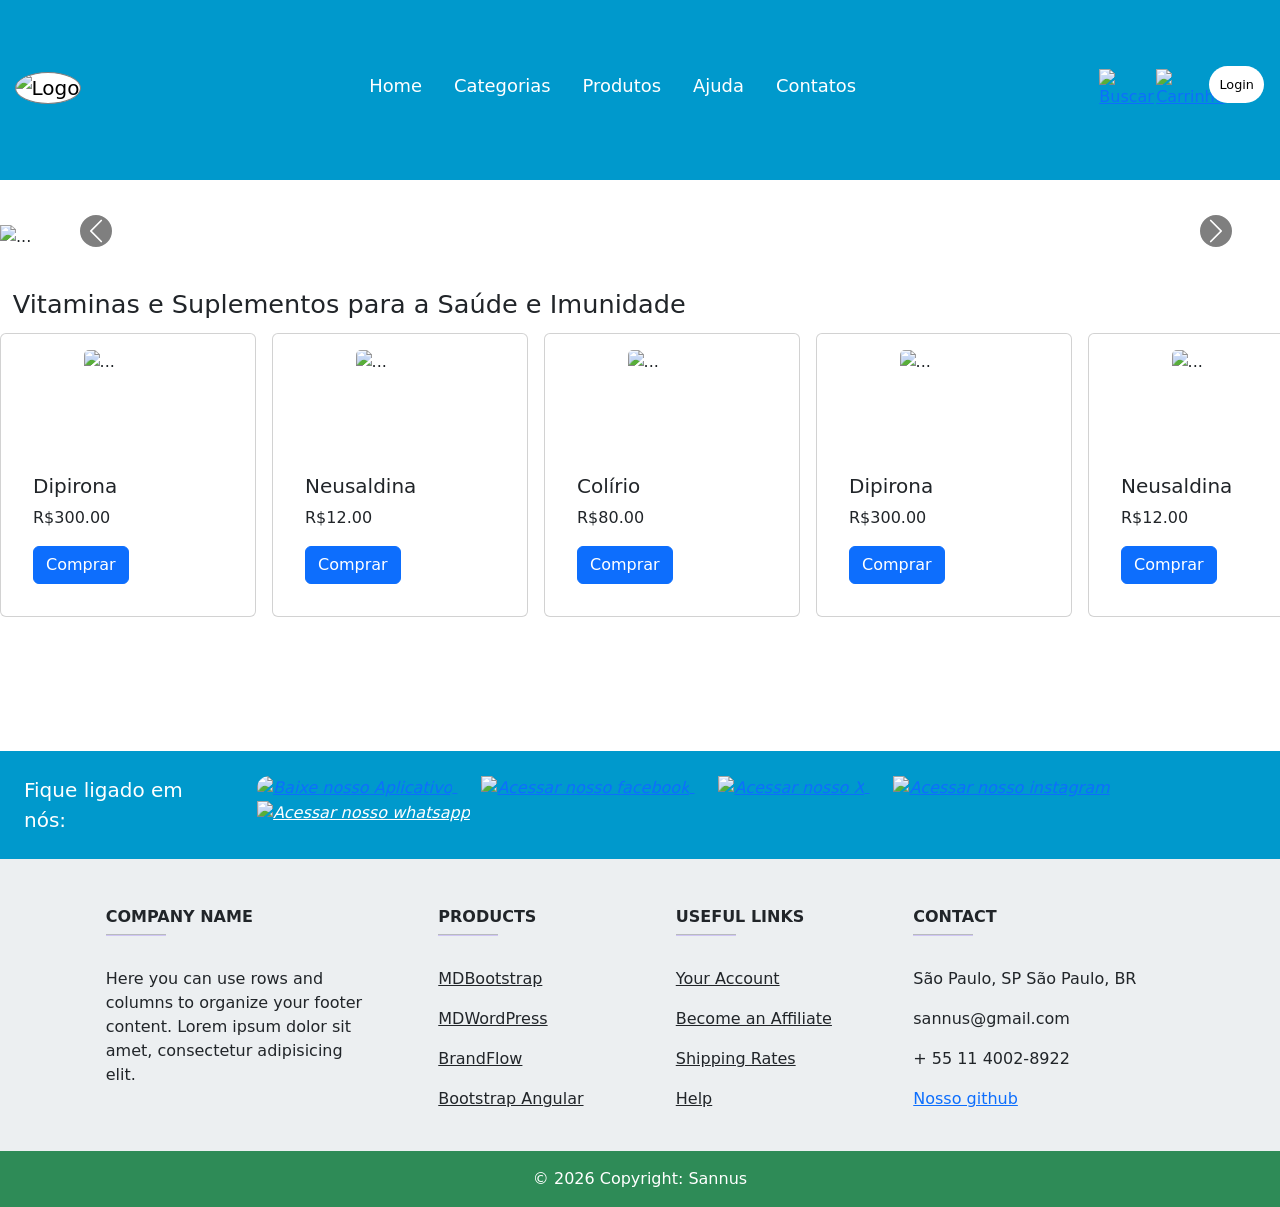
==== PI - Aline/Codigos/HTML/IndexPI.html @ 409c1322 "Enviando documentacao e organizando por pastas" ====
<!-- ETAPAS:
- Fazer header: OK
- Fazer os carrosseus: OK
- Fazer a responsividade: Falta colocar quando aumenta e a parte da main
- Colocar as imagens dos produtos:
- Fazer a footer: -->

<!DOCTYPE html>
<html lang="pt-BR">

<head>
    <meta charset="UTF-8">
    <meta name="viewport" content="width=device-width, initial-scale=1.0">
    <meta name="Description" content="Tela Inicial Innovare Labs">
    <meta name="keywords" content="Empresa, Farmácia, Informações, Gestão">
    <meta name="authot" content="Innovare Labs Enterprise">
    <title>Innovare Labs</title>
    <link href="https://cdn.jsdelivr.net/npm/bootstrap@5.3.8/dist/css/bootstrap.min.css" rel="stylesheet"
        integrity="sha384-sRIl4kxILFvY47J16cr9ZwB07vP4J8+LH7qKQnuqkuIAvNWLzeN8tE5YBujZqJLB" crossorigin="anonymous">

    <link rel="stylesheet" href="../CSS/StyleIndex.css">
    <link rel="stylesheet" href="../CSS/MediaQuarrys.css">
</head>

<body>
    <header>
        <nav class="navbar navbar-expand-lg fixed-top">
            <div class="container-fluid">
                <a class="navbar-brand me-auto" href="#"><img src="Imagens/ImagemLogo PNG.png" class="ImagemHeader"
                        alt="Logo"></a>
                <div class="offcanvas offcanvas-end Opcoes" tabindex="-1" id="offcanvasNavbar"
                    aria-labelledby="offcanvasNavbarLabel">
                    <div class="offcanvas-header">
                        <h5 class="offcanvas-title" id="offcanvasNavbarLabel">Menu</h5>
                        <button type="button" class="btn-close" data-bs-dismiss="offcanvas" aria-label="Close"></button>
                    </div>
                    <div class="offcanvas-body">
                        <ul class="navbar-nav justify-content-center ps-lg-5 flex-grow-1">
                            <li class="nav-item">
                                <a class="nav-link mx-lg-2" aria-current="page" href="#">Home</a>
                            </li>
                            <li class="nav-item">
                                <a class="nav-link mx-lg-2" aria-current="page" href="#">Categorias</a>
                            </li>
                            <li class="nav-item">
                                <a class="nav-link mx-lg-2" href="#">Produtos</a>
                            </li>
                            <li class="nav-item">
                                <a class="nav-link mx-lg-2" href="#">Ajuda</a>
                            </li>
                            <li class="nav-item">
                                <a class="nav-link mx-lg-2" href="#">Contatos</a>
                            </li>
                        </ul>
                    </div>
                </div>
                <a href="#" class="Icons" id="Icons"><img src="Imagens/magnifying-glass.png" alt="Buscar"
                        class="Icons"></a>
                <a href="#" class="Icons" id="Icons"><img src="Imagens/grocery-store.png" alt="Carrinho"
                        class="Icons"></a>
                <a href="#" class="login-button">Login</a>
                <button class="navbar-toggler Icons" type="button" data-bs-toggle="offcanvas"
                    data-bs-target="#offcanvasNavbar" aria-controls="offcanvasNavbar" aria-label="Toggle navigation">
                    <span class="navbar-toggler-icon"></span>
                </button>
            </div>
        </nav>
    </header>

    <main class="mainCarrossel">
        <section id="SlidesInicio">
            <div class="carousel slide" id="carouselExample" data-bs-ride="carousel">
                <div class="carousel-inner">
                    <div class="carousel-item active">
                        <img src="Imagens/1709.jpg" class="d-block w-100 Imagens" alt="...">
                    </div>
                    <div class="carousel-item">
                        <img src="Imagens/TesteCarrossel.jpg" class="d-block w-100 Imagens" alt="...">
                    </div>
                    <div class="carousel-item">
                        <img src="Imagens/TesteCarrossel.jpg" class="d-block w-100 Imagens" alt="...">
                    </div>
                </div>
                <button class="carousel-control-prev Setas" type="button" data-bs-target="#carouselExample"
                    data-bs-slide="prev">
                    <span class="carousel-control-prev-icon" aria-hidden="true"></span>
                    <span class="visually-hidden">Previous</span>
                </button>
                <button class="carousel-control-next Setas" type="button" data-bs-target="#carouselExample"
                    data-bs-slide="next">
                    <span class="carousel-control-next-icon" aria-hidden="true"></span>
                    <span class="visually-hidden">Next</span>
                </button>
            </div>
        </section>

        <section id="SlidesProdutos">
            <h1 class="TituloProdutos">Vitaminas e Suplementos para a Saúde e Imunidade</h1>

            <div class="carrosselProdutos">
                <div class="grupo">
                    <div class="card">
                        <img src="Imagens/grocery-store.png" class="card-img-top" alt="...">
                        <div class="card-body">
                            <h5 class="card-title">Dipirona</h5>
                            <p class="card-text">R$300.00</p>
                            <a href="#" class="btn btn-primary">Comprar</a>
                        </div>
                    </div>
                    <div class="card">
                        <img src="Imagens/grocery-store.png" class="card-img-top" alt="...">
                        <div class="card-body">
                            <h5 class="card-title">Neusaldina</h5>
                            <p class="card-text">R$12.00</p>
                            <a href="#" class="btn btn-primary" title="Comprar Neusaldina">Comprar</a>
                        </div>
                    </div>
                    <div class="card">
                        <img src="Imagens/grocery-store.png" class="card-img-top" alt="...">
                        <div class="card-body">
                            <h5 class="card-title">Colírio</h5>
                            <p class="card-text">R$80.00</p>
                            <a href="#" class="btn btn-primary" title="Comprar Colírio">Comprar</a>
                        </div>
                    </div>
                    <div class="card">
                        <img src="Imagens/grocery-store.png" class="card-img-top" alt="...">
                        <div class="card-body">
                            <h5 class="card-title">Dipirona</h5>
                            <p class="card-text">R$300.00</p>
                            <a href="#" class="btn btn-primary" title="Comprar Dipirona">Comprar</a>
                        </div>
                    </div>
                    <div class="card">
                        <img src="Imagens/grocery-store.png" class="card-img-top" alt="...">
                        <div class="card-body">
                            <h5 class="card-title">Neusaldina</h5>
                            <p class="card-text">R$12.00</p>
                            <a href="#" class="btn btn-primary" title="Comprar Neusaldina">Comprar</a>
                        </div>
                    </div>
                    <div class="card">
                        <img src="Imagens/grocery-store.png" class="card-img-top" alt="...">
                        <div class="card-body">
                            <h5 class="card-title">Colírio</h5>
                            <p class="card-text">R$80.00</p>
                            <a href="#" class="btn btn-primary" title="Comprar Colírio">Comprar</a>
                        </div>
                    </div>
                </div>

                <div aria-hidden class="grupo">
                    <div class="card">
                        <img src="Imagens/grocery-store.png" class="card-img-top" alt="...">
                        <div class="card-body">
                            <h5 class="card-title">Dipirona</h5>
                            <p class="card-text">R$300.00</p>
                            <a href="#" class="btn btn-primary" title="Comprar Dipirona">Comprar</a>

                        </div>
                    </div>
                    <div class="card">
                        <img src="Imagens/grocery-store.png" class="card-img-top" alt="...">
                        <div class="card-body">
                            <h5 class="card-title">Neusaldina</h5>
                            <p class="card-text">R$12.00</p>
                            <a href="#" class="btn btn-primary" title="Comprar Neusaldina">Comprar</a>

                        </div>
                    </div>
                    <div class="card">
                        <img src="Imagens/grocery-store.png" class="card-img-top" alt="...">
                        <div class="card-body">
                            <h5 class="card-title">Colírio</h5>
                            <p class="card-text">R$80.00</p>
                            <a href="#" class="btn btn-primary" title="Comprar Colírio">Comprar</a>

                        </div>
                    </div>
                    <div class="card">
                        <img src="Imagens/grocery-store.png" class="card-img-top" alt="...">
                        <div class="card-body">
                            <h5 class="card-title">Dipirona</h5>
                            <p class="card-text">R$300.00</p>
                            <a href="#" class="btn btn-primary" title="Comprar Dipirona">Comprar</a>

                        </div>
                    </div>
                    <div class="card">
                        <img src="Imagens/grocery-store.png" class="card-img-top" alt="...">
                        <div class="card-body">
                            <h5 class="card-title">Neusaldina</h5>
                            <p class="card-text">R$12.00</p>
                            <a href="#" class="btn btn-primary" title="Comprar Neusaldina">Comprar</a>
                        </div>
                    </div>
                    <div class="card">
                        <img src="Imagens/grocery-store.png" class="card-img-top" alt="...">
                        <div class="card-body">
                            <h5 class="card-title">Colírio</h5>
                            <p class="card-text">R$80.00</p>
                            <a href="#" class="btn btn-primary" title="Comprar Colírio">Comprar</a>
                        </div>
                    </div>
                </div>

                <div aria-hidden class="grupo">
                    <div class="card">
                        <img src="Imagens/grocery-store.png" class="card-img-top" alt="...">
                        <div class="card-body">
                            <h5 class="card-title">Dipirona</h5>
                            <p class="card-text">R$300.00</p>
                            <a href="#" class="btn btn-primary">Comprar</a>
                        </div>
                    </div>
                    <div class="card">
                        <img src="Imagens/grocery-store.png" class="card-img-top" alt="...">
                        <div class="card-body">
                            <h5 class="card-title">Neusaldina</h5>
                            <p class="card-text">R$12.00</p>
                            <a href="#" class="btn btn-primary">Comprar</a>
                        </div>
                    </div>
                    <div class="card">
                        <img src="Imagens/grocery-store.png" class="card-img-top" alt="...">
                        <div class="card-body">
                            <h5 class="card-title">Colírio</h5>
                            <p class="card-text">R$80.00</p>
                            <a href="#" class="btn btn-primary">Comprar</a>
                        </div>
                    </div>
                    <div class="card">
                        <img src="Imagens/grocery-store.png" class="card-img-top" alt="...">
                        <div class="card-body">
                            <h5 class="card-title">Dipirona</h5>
                            <p class="card-text">R$300.00</p>
                            <a href="#" class="btn btn-primary">Comprar</a>
                        </div>
                    </div>
                    <div class="card">
                        <img src="Imagens/grocery-store.png" class="card-img-top" alt="...">
                        <div class="card-body">
                            <h5 class="card-title">Neusaldina</h5>
                            <p class="card-text">R$12.00</p>
                            <a href="#" class="btn btn-primary">Comprar</a>
                        </div>
                    </div>
                    <div class="card">
                        <img src="Imagens/grocery-store.png" class="card-img-top" alt="...">
                        <div class="card-body">
                            <h5 class="card-title">Colírio</h5>
                            <p class="card-text">R$80.00</p>
                            <a href="#" class="btn btn-primary">Comprar</a>
                        </div>
                    </div>
                </div>
            </div>
        </section>
    </main>

    <!--Colocar o app, retirar loja-->
    <footer>
        <footer class="text-center text-lg-start text-dark" style="background-color: #ECEFF1">
            <!-- Section: Social media -->
            <section class="d-flex justify-content-between p-4 text-white footer">
                <!-- Left -->
                <div class="me-5">
                    <span class="RedesTexto">Fique ligado em nós:</span>
                </div>
                <!-- Left -->

                <!-- Right -->
                <div>
                    <a href="#" class="me-4" id="Circulo">
                        <i class="fab fa-aplicativo"><img src="../Icons e Imagens/Icons/smartphone.png" title="Baixe nosso app" class="Redes" alt="Baixe nosso Aplicativo" id="Aplicativo"></i>
                    </a>
                    <a href="#" class="me-4">
                        <i class="fab fa-facebook"><img src="../Icons e Imagens/Icons/facebook (3).png" title="Nos siga no Facebook" class="Redes"
                                alt="Acessar nosso facebook"></i>
                    </a>
                    <a href="#" class="me-4">
                        <i class="fab fa-X"><img src="../Icons e Imagens/Icons/twitter.png" title="Nos siga no X" class="Redes"
                                alt="Acessar nosso X"></i>
                    </a>
                    <a href="#" class="me-4">
                        <i class="fab fa-instagram">
                            <source><img src="../Icons e Imagens/Icons/instagram (1).png" title="Nos siga no Instagram" class="Redes"
                                alt="Acessar nosso instagram">
                        </i>
                    </a>
                    <a href="#" class="text-white me-4">
                        <i class="fab fa-whatsapp"><img src="../Icons e Imagens/Icons/whatsapp.png" title="Entre em contato no whatsapp" class="Redes"
                                alt="Acessar nosso whatsapp"></i>
                    </a>
                </div>
                <!-- Right -->
            </section>
            <!-- Section: Social media -->

            <!-- Section: Links  -->
            <section class="">
                <div class="container text-center text-md-start mt-5">
                    <!-- Grid row -->
                    <div class="row mt-3">
                        <!-- Grid column -->
                        <div class="col-md-3 col-lg-4 col-xl-3 mx-auto mb-4">
                            <!-- Content -->
                            <h6 class="text-uppercase fw-bold">Company name</h6>
                            <hr class="mb-4 mt-0 d-inline-block mx-auto"
                                style="width: 60px; background-color: #7c4dff; height: 2px" />
                            <p>
                                Here you can use rows and columns to organize your footer
                                content. Lorem ipsum dolor sit amet, consectetur adipisicing
                                elit.
                            </p>
                        </div>
                        <!-- Grid column -->

                        <!-- Grid column -->
                        <div class="col-md-2 col-lg-2 col-xl-2 mx-auto mb-4">
                            <!-- Links -->
                            <h6 class="text-uppercase fw-bold">Products</h6>
                            <hr class="mb-4 mt-0 d-inline-block mx-auto"
                                style="width: 60px; background-color: #7c4dff; height: 2px" />
                            <p>
                                <a href="#!" class="text-dark">MDBootstrap</a>
                            </p>
                            <p>
                                <a href="#!" class="text-dark">MDWordPress</a>
                            </p>
                            <p>
                                <a href="#!" class="text-dark">BrandFlow</a>
                            </p>
                            <p>
                                <a href="#!" class="text-dark">Bootstrap Angular</a>
                            </p>
                        </div>
                        <!-- Grid column -->

                        <!-- Grid column -->
                        <div class="col-md-3 col-lg-2 col-xl-2 mx-auto mb-4">
                            <!-- Links -->
                            <h6 class="text-uppercase fw-bold">Useful links</h6>
                            <hr class="mb-4 mt-0 d-inline-block mx-auto"
                                style="width: 60px; background-color: #7c4dff; height: 2px" />
                            <p>
                                <a href="#!" class="text-dark">Your Account</a>
                            </p>
                            <p>
                                <a href="#!" class="text-dark">Become an Affiliate</a>
                            </p>
                            <p>
                                <a href="#!" class="text-dark">Shipping Rates</a>
                            </p>
                            <p>
                                <a href="#!" class="text-dark">Help</a>
                            </p>
                        </div>
                        <!-- Grid column -->

                        <!-- Grid column -->
                        <div class="col-md-4 col-lg-3 col-xl-3 mx-auto mb-md-0 mb-4">
                            <!-- Links -->
                            <h6 class="text-uppercase fw-bold">Contact</h6>
                            <hr class="mb-4 mt-0 d-inline-block mx-auto"
                                style="width: 60px; background-color: #7c4dff; height: 2px" />
                            <p><i class="fas fa-home mr-3"></i> São Paulo, SP São Paulo, BR</p>
                            <p><i class="fas fa-envelope mr-3"></i> sannus@gmail.com</p>
                            <p><i class="fas fa-phone mr-3"></i> + 55 11 4002-8922</p>
                            <p><i class="fas fa-print mr-3"></i> <a href="https://github.com/OtavioCarmo7/DS-Turma1-PI_SistemaFarmacia">Nosso github</a></p>
                        </div>
                        <!-- Grid column -->
                    </div>
                    <!-- Grid row -->
                </div>
            </section>
            <!-- Section: Links  -->

            <!-- Copyright -->
            <div class="text-center p-3 copyright">
                © 2026 Copyright:
                <a>Sannus</a>
            </div>
            <!-- Copyright -->
        </footer>
    </footer>
    <script src="https://cdn.jsdelivr.net/npm/bootstrap@5.3.8/dist/js/bootstrap.bundle.min.js"
        integrity="sha384-FKyoEForCGlyvwx9Hj09JcYn3nv7wiPVlz7YYwJrWVcXK/BmnVDxM+D2scQbITxI"
        crossorigin="anonymous"></script>
</body>

</html>
---- PI - Aline/Codigos/CSS/StyleIndex.css ----
/* Fazer a responsividade dos carrosseis */

body {
    width: 100%;
}

header .ImagemHeader {
    position: relative;
    margin-bottom: 5%;
    left: 0.2vw;
}

.login-button {
    position: relative;
    background-color: white;
    color: black;
    font-size: 1vw;
    bottom: 0.4vw;
    right: 0.3vw;
    padding: 1vh 0.8vw;
    border-radius: 2vw;
    text-decoration: none;
    transition: 0.3s background-color;
}

.login-button:hover {
    transition: 0.3s ease-in-out;
    background-color: lightgreen;
}

.navbar-toggler {
    border: none;
    position: relative;
    color: white;
    font-size: 1.45rem;
}

.navbar-toggler:focus,
.btn-close:focus {
    box-shadow: none;
    outline: none;
}

.nav-link {
    color: white;
    font-weight: 500;
    position: relative;
    margin-right: 7vw;
    bottom: 0.4vh;
    font-size: 1.4vw;
}

.nav-link:hover,
.nav-link:active {
    color: lightgreen;
}

@media(min-width: 991px) {
    .nav-link::before {
        content: "";
        position: absolute;
        bottom: 0;
        left: 50%;
        transform: translateX(-50%);
        width: 0;
        height: 0.4vh;
        background-color: lightgreen;
        visibility: hidden;
        transition: 0.2s ease-in-out;
    }

    .nav-link:hover::before,
    .nav-link.active::before {
        width: 100%;
        visibility: visible;
    }
}

.ImagemHeader {
    width: 7vw;
    height: auto;
    max-width: 100%;
    background-color: white;
    border-radius: 50%;
    border: 1px solid;
    border-color: gray;
}

.navbar {
    background-color: #0099cc;
    height: 20%;
}

.Icons {
    position: flex;
    margin-right: 3%;
    margin-bottom: 1.7vh;
    width: 1.5vw;
    height: 3vh;
}

/* ==================================== CARROSEL ==================================== */

/*Primeiro Carrosel*/


.Imagens {
    position: relative;
    max-height: 70.7vh;
    margin-top: 25vh;
}

.Setas {
    display: inline-block;
    position:absolute;
    margin-top: 15vh;
    padding: 80px;
    max-width: 3vw;
    max-height: 200.7vh;
    height: auto;
}

.carousel-control-prev-icon {
    color: black;
    border-radius: 20px;
    background-color: black;
    border: 2px solid black;
    opacity: 100%;
}

.carousel-control-next-icon {
    color: black;
    border-radius: 20px;
    background-color: black;
    border: 2px solid black;
    opacity: 100%;
}

.SlidesInicio {
    position: relative;
    top: 100vh;
}


/*Segundo Carrosel*/

#SlidesProdutos {
    margin-top: 10vh;
}

.TituloProdutos {
    display: flex;
    position: relative;
    bottom: 50px;
    margin-left: 1%;
    font-size: 2vw;

}
.card-img-top {
    position: relative;
    left: 30%;
    width: 4vw;
    height: 12vh;
}

.card {
    width: 16rem;
    height: auto;
    padding: 1em;
    font-size: 1rem;
}

.grupo {
    display: flex;
    align-items: center;
    justify-content: center;
    gap: 1em;
    animation: spin 30s infinite linear;
}

.carrosselProdutos {
    display: flex;
    position: relative;
    margin-right: 100px auto;
    margin-left: 100px auto;
    margin-bottom: 300px auto;
    width: 100%;
    display: flex;
    overflow-x: auto;
    gap: 1em;
    padding-right: 1em;
    bottom: 5vh;
}

.carrosselProdutos::-webkit-scrollbar {
    display: none;
}

@keyframes spin {
    from {translate: 0;}
    to {translate: -100%;}
    
}




/* ==================================== FOOTER ==================================== */

.footer {
    background-color: #0099cc;
    margin-top: 7%;
}

.copyright {
    background-color: seagreen;
    color: white;
}

.copyright a {
    color: white;
}

.Redes {
    width: 40px;
    height: auto;
}

.RedesTexto {
    font-size: 20px;
}

#Aplicativo {
    border-radius: 20px;
}
---- PI - Aline/Codigos/CSS/MediaQuarrys.css ----
/* Pesquisar como mudar o media para aparelhos com telas menores que 1920 x 1080 */
/* Colocar os carrosseis nos mediaquarrys */


/* =================================================== HEADER ===================================================*/

@media (max-width:960px) and (min-height:472px) {
    .navbar-toggler {
        border: none;
        position: relative;
        color: black;
        font-size: 1.0rem;
        margin-bottom: 2.5vh;

    }

    .navbar-toggler:focus,
    .btn-close:focus {
        box-shadow: none;
        outline: none;
    }

    .nav-link {
        color: black;
        font-weight: 500;
        position: relative;
        font-size: 1.2vw;
    }

    .Icons {
        position: relative;
        margin-right: 3%;
        width: 1.5vw;
        height: auto;
        max-width: 100%;
        top: 0.4vh;
    }

    .ImagemHeader {
        position: relative;
        width: 7vw;
        height: auto;
        max-width: 100%;

        background-color: white;
        border-radius: 50%;
        border: 0.5px solid;
        border-color: gray;
        bottom: 0.2vh;
    }

    .login-button {
        position: relative;
        background-color: white;
        color: black;
        font-size: 1vw;
        bottom: 0.4vw;
        padding: 1vh 0.8vw;
        border-radius: 2vw;
        text-decoration: none;
        transition: 0.3s background-color;
    }
}

@media (max-width:768px) and (min-height:120px) {
    .navbar-toggler {
        border: none;
        position: relative;
        color: black;
        font-size: 0.8rem;
        margin-bottom: 2.8vh;

    }

    .navbar-toggler:focus,
    .btn-close:focus {
        box-shadow: none;
        outline: none;
    }

    .nav-link {
        color: black;
        font-weight: 500;
        position: relative;
        font-size: 1.2vw;
    }

    .Icons {
        position: relative;
        bottom: 0.2vh;
        margin-right: 3%;
        width: 1.5vw;
        height: auto;
        max-width: 100%;
    }

    .ImagemHeader {
        position: relative;
        width: 7vw;
        height: auto;
        max-width: 100%;

        background-color: white;
        border-radius: 50%;
        border: 0.5px solid;
        border-color: gray;
        bottom: 1.2vh;
    }

    .login-button {
        position: relative;
        background-color: white;
        color: black;
        font-size: 1vw;
        bottom: 0.8vw;
        padding: 1vh 0.8vw;
        border-radius: 2vw;
        text-decoration: none;
        transition: 0.3s background-color;
    }
}

@media (max-width:640px) and (min-height:310px) {
    .navbar-toggler {
        border: none;
        position: relative;
        color: black;
        font-size: 0.7rem;
        margin-bottom: 3.5vh;

    }

    .navbar-toggler:focus,
    .btn-close:focus {
        box-shadow: none;
        outline: none;
    }

    .nav-link {
        color: black;
        font-weight: 500;
        position: relative;
        font-size: 1.2vw;
    }

    .Icons {
        position: relative;
        bottom: 0.8vh;
        margin-right: 3%;
        width: 1.5vw;
        height: auto;
        max-width: 100%;
    }

    .ImagemHeader {
        position: relative;
        width: 7vw;
        height: auto;
        max-width: 100%;

        background-color: white;
        border-radius: 50%;
        border: 0.5px solid;
        border-color: gray;
        bottom: 1.2vh;
    }

    .login-button {
        position: relative;
        background-color: white;
        color: black;
        font-size: 1vw;
        bottom: 1.2vw;
        padding: 1vh 0.8vw;
        border-radius: 2vw;
        text-decoration: none;
        transition: 0.3s background-color;
    }
}

@media (max-width:480px) and (min-height:236px) {
    .navbar-toggler {
        border: none;
        position: relative;
        color: black;
        font-size: 0.5rem;
        margin-bottom: 3.9vh;
    }

    .navbar-toggler:focus,
    .btn-close:focus {
        box-shadow: none;
        outline: none;
    }

    .nav-link {
        color: black;
        font-weight: 500;
        position: relative;
        font-size: 1.2vw;
    }

    .Icons {
        position: relative;
        bottom: 1.6vh;
        margin-right: 3%;
        width: 1.5vw;
        height: auto;
        max-width: 100%;
    }

    .ImagemHeader {
        position: relative;
        width: 7vw;
        height: auto;
        max-width: 100%;

        background-color: white;
        border-radius: 50%;
        border: 0.5px solid;
        border-color: gray;
        bottom: 3vh;
    }

    .login-button {
        position: relative;
        background-color: white;
        color: black;
        font-size: 1vw;
        bottom: 1.8vw;
        padding: 1vh 0.8vw;
        border-radius: 2vw;
        text-decoration: none;
        transition: 0.3s background-color;
    }
}


@media (max-width:385px) and (min-height:189px) {
    .navbar-toggler {
        border: none;
        position: relative;
        color: black;
        font-size: 0.4rem;
        bottom: 2.9vh;

    }

    .navbar-toggler:focus,
    .btn-close:focus {
        box-shadow: none;
        outline: none;
    }

    .nav-link {
        color: black;
        font-weight: 500;
        position: relative;
        font-size: 1.2vw;
    }

    .Icons {
        position: flex;
        justify-content: center;
        margin-bottom: 7.4vh;
        margin-right: 3%;
        width: 1.5vw;
        height: auto;
        max-width: 100%;
    }

    .ImagemHeader {
        position: relative;
        width: 7vw;
        height: auto;
        max-width: 100%;

        background-color: white;
        border-radius: 50%;
        border: 0.5px solid;
        border-color: gray;
        bottom: 6.2vh;
    }

    .login-button {
        position: relative;
        background-color: white;
        color: black;
        font-size: 1vw;
        bottom: 3.2vw;
        padding: 1vh 0.8vw;
        border-radius: 2vw;
        text-decoration: none;
        transition: 0.3s background-color;
    }
}

/* =================================================== CARROSSEIS =================================================== */

@media (min-width:1536px) and (max-height: 630px) {
    #SlidesProdutos {
        margin-top: 6%;
        margin-left: 0vw;
    }

    .card-text {
        width: 10rem;
        font-size: 1vw;
    }

    .card-title {
        font-size: 1vw;
    }

    .TituloProdutos {
        font-size: 2.3vw;
    }

}

@media (min-width:960px) and (max-height: 540px) {
    #SlidesProdutos {
        margin-top: 7%;
        margin-left: 0vw;
    }

    .card {
        width: 10rem;
        height: auto;
    }

    .card-text {
        width: 10rem;
        font-size: 1vw;
    }

    .card-title {
        font-size: 1vw;
    }

    .TituloProdutos {
        font-size: 2vw;
        bottom: 50px;
    }

    .btn {
        font-size: 2vh;
    }

}

@media (min-width:768px) and (max-height: 378px) {
    #SlidesProdutos {
        margin-top: 9%;
        margin-left: 0vw;
    }

    .card {
        width: 8rem;
        height: auto;
    }

    .card-text {
        width: 10rem;
        font-size: 1.2vw;
    }

    .card-title {
        font-size: 1.3vw;
    }

    .TituloProdutos {
        font-size: 2vw;
        bottom: 40px;
    }

    .btn {
        font-size: 2.3vh;
    }

}

@media (min-width:640px) and (max-height: 315px) {
    #SlidesProdutos {
        margin-top: 9%;
        margin-left: 0vw;
    }

    .card {
        width: 6rem;
        height: auto;
    }

    .card-title {
        display: flex;
    }

    .card-text {
        width: 7rem;
        font-size: 0.9vw;
    }

    .card-title {
        font-size: 1vw;
    }

    .TituloProdutos {
        font-size: 2vw;
        bottom: 40px;
    }

    .card-body .btn {
        display: flex;
        position: relative;
        font-size: 2.3vh;
        right: 1.5vw;
        width: 8vw;
    }

}



/* @media (min-width:2049px) and (max-width: 2731px) {
    #SlidesProdutos {
        margin-top: 5%;
        margin-left: 0vw;
    }

    .card-img-top {
        position: relative;
        left: 30%;
        width: 4vw;
        height: 10vh;

    }

    .card-wrapper {
        display: flex;
        justify-content: space-around;
        margin-top: 50px;
    }

    .card {
        width: 16rem;
    }

    #Proximo {
        border-radius: 50%;
        height: 20px;
        width: auto;
        padding: 15px;
        margin-left: 2vw;
    }

    #Anterior {
        border-radius: 50%;
        height: 20px;
        width: auto;
        padding: 15px;
        margin-right: 2vw;
    }

}

@media (min-width:2732px) and (max-width: 2564px) {
    #SlidesProdutos {
        margin-top: 5%;
        margin-left: 0vw;
    }

    .card-img-top {
        position: relative;
        left: 30%;
        width: 4vw;
        height: 10vh;

    }

    .card-wrapper {
        display: flex;
        justify-content: space-around;
        margin-top: 50vh;
    }

    .card {
        width: 16rem;
    }

    #Proximo {
        border-radius: 50%;
        height: 20px;
        width: auto;
        padding: 15px;
        margin-left: 2vw;
    }

    #Anterior {
        border-radius: 50%;
        height: 20px;
        width: auto;
        padding: 15px;
        margin-right: 2vw;
    }

} */
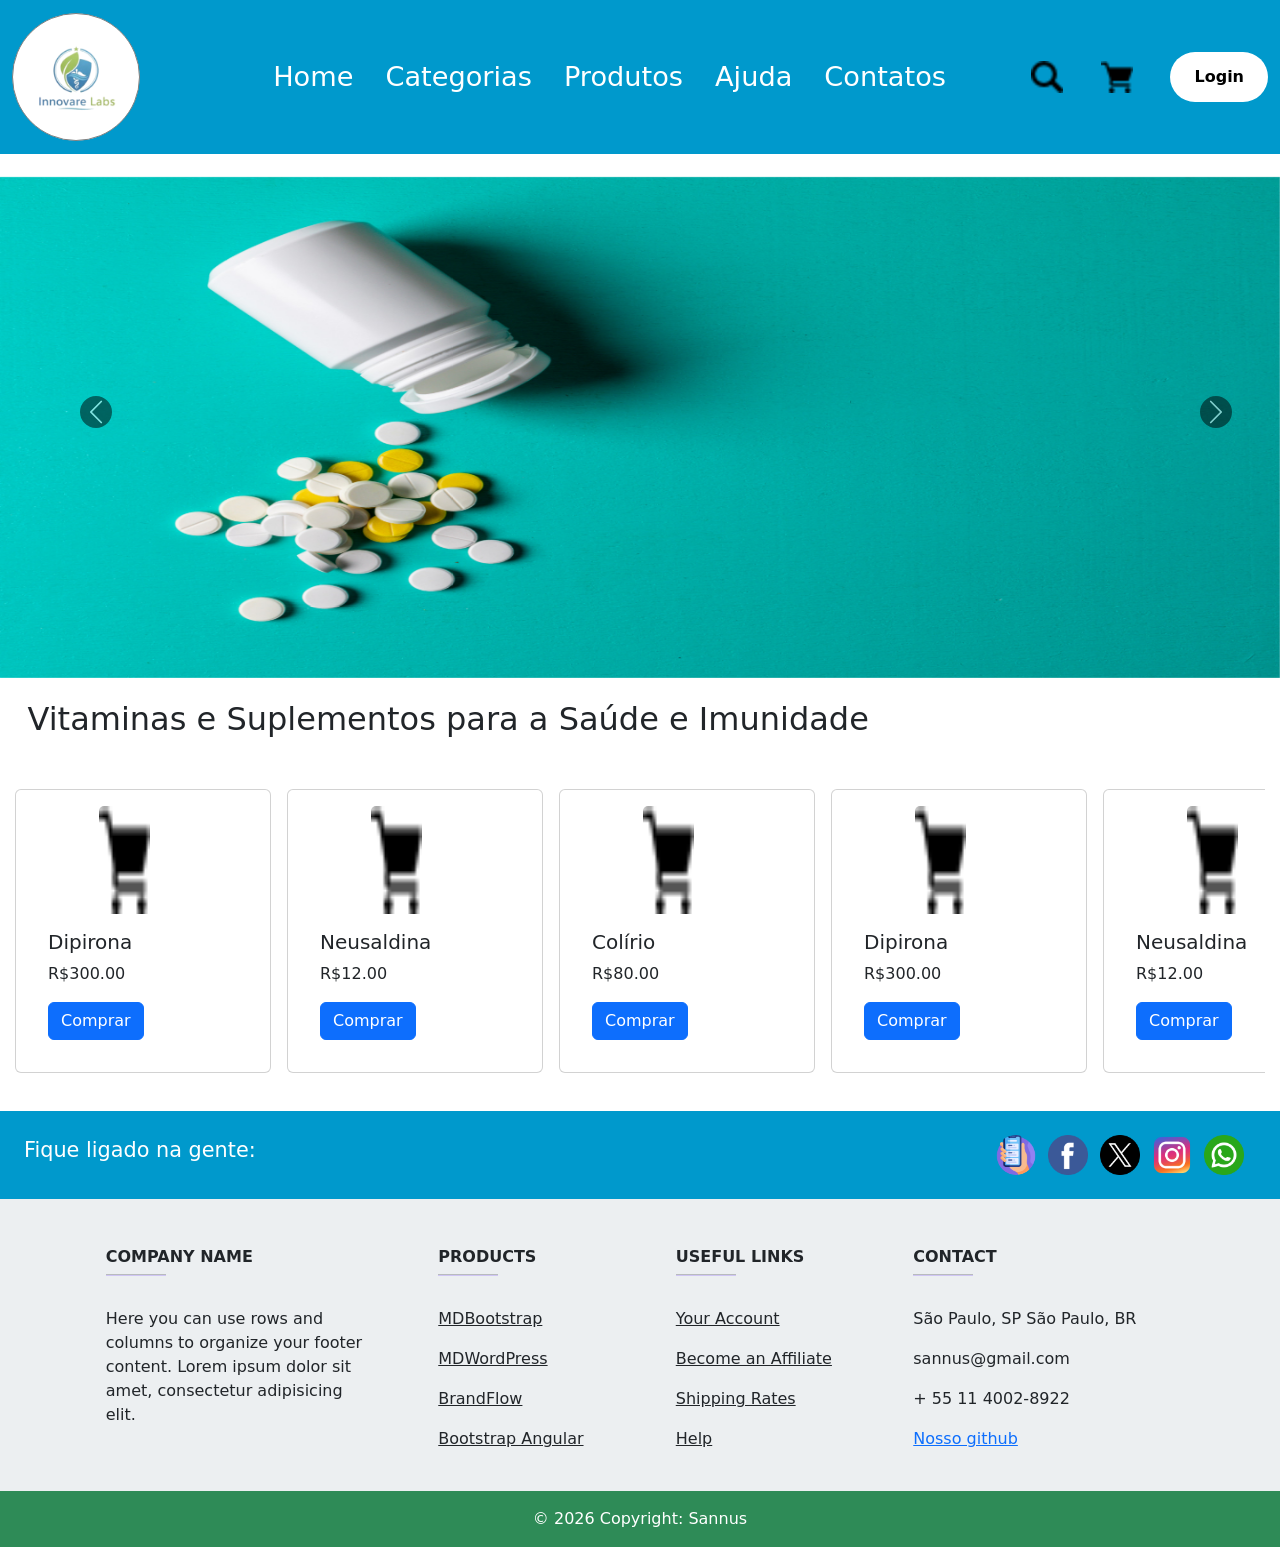
==== commit 1e4aa858: "Enviando a correção do DER e as alterações da página Index do HTML" ====
--- a/PI - Aline/Codigos/HTML/IndexPI.html
+++ b/PI - Aline/Codigos/HTML/IndexPI.html
@@ -2,8 +2,9 @@
 - Fazer header: OK
 - Fazer os carrosseus: OK
 - Fazer a responsividade: Falta colocar quando aumenta e a parte da main
-- Colocar as imagens dos produtos:
-- Fazer a footer: -->
+- Colocar as imagens dos produtos: OK
+- Fazer a footer: OK
+-->
 
 <!DOCTYPE html>
 <html lang="pt-BR">
@@ -18,15 +19,15 @@
     <link href="https://cdn.jsdelivr.net/npm/bootstrap@5.3.8/dist/css/bootstrap.min.css" rel="stylesheet"
         integrity="sha384-sRIl4kxILFvY47J16cr9ZwB07vP4J8+LH7qKQnuqkuIAvNWLzeN8tE5YBujZqJLB" crossorigin="anonymous">
 
-    <link rel="stylesheet" href="../CSS/StyleIndex.css">
+    <link rel="stylesheet" href="../CSS/StyleIndex.css" media="all">
     <link rel="stylesheet" href="../CSS/MediaQuarrys.css">
 </head>
 
 <body>
     <header>
-        <nav class="navbar navbar-expand-lg fixed-top">
+        <nav class="navbar navbar-expand-lg fixed">
             <div class="container-fluid">
-                <a class="navbar-brand me-auto" href="#"><img src="Imagens/ImagemLogo PNG.png" class="ImagemHeader"
+                <a class="navbar-brand me-auto" href="#"><img src="Icons e Imagens/ImagemLogo PNG.png" class="ImagemHeader"
                         alt="Logo"></a>
                 <div class="offcanvas offcanvas-end Opcoes" tabindex="-1" id="offcanvasNavbar"
                     aria-labelledby="offcanvasNavbarLabel">
@@ -54,9 +55,9 @@
                         </ul>
                     </div>
                 </div>
-                <a href="#" class="Icons" id="Icons"><img src="Imagens/magnifying-glass.png" alt="Buscar"
+                <a href="#" class="Icons" id="Icons"><img src="Icons e Imagens/magnifying-glass.png" alt="Buscar"
                         class="Icons"></a>
-                <a href="#" class="Icons" id="Icons"><img src="Imagens/grocery-store.png" alt="Carrinho"
+                <a href="#" class="Icons" id="Icons"><img src="Icons e Imagens/grocery-store.png" alt="Carrinho"
                         class="Icons"></a>
                 <a href="#" class="login-button">Login</a>
                 <button class="navbar-toggler Icons" type="button" data-bs-toggle="offcanvas"
@@ -72,21 +73,21 @@
             <div class="carousel slide" id="carouselExample" data-bs-ride="carousel">
                 <div class="carousel-inner">
                     <div class="carousel-item active">
-                        <img src="Imagens/1709.jpg" class="d-block w-100 Imagens" alt="...">
+                        <img src="Icons e Imagens/1709.jpg" class="d-block w-100 Imagens" alt="...">
                     </div>
                     <div class="carousel-item">
-                        <img src="Imagens/TesteCarrossel.jpg" class="d-block w-100 Imagens" alt="...">
+                        <img src="Icons e Imagens/TesteCarrossel.jpg" class="d-block w-100 Imagens" alt="...">
                     </div>
                     <div class="carousel-item">
-                        <img src="Imagens/TesteCarrossel.jpg" class="d-block w-100 Imagens" alt="...">
-                    </div>
-                </div>
-                <button class="carousel-control-prev Setas" type="button" data-bs-target="#carouselExample"
+                        <img src="Icons e Imagens/TesteCarrossel.jpg" class="d-block w-100 Imagens" alt="...">
+                    </div>
+                </div>
+                <button class="carousel-control-prev Setas Esquerda" type="button" data-bs-target="#carouselExample"
                     data-bs-slide="prev">
                     <span class="carousel-control-prev-icon" aria-hidden="true"></span>
-                    <span class="visually-hidden">Previous</span>
+                    <span class="visually-hidden ">Previous</span>
                 </button>
-                <button class="carousel-control-next Setas" type="button" data-bs-target="#carouselExample"
+                <button class="carousel-control-next Setas Direita" type="button" data-bs-target="#carouselExample"
                     data-bs-slide="next">
                     <span class="carousel-control-next-icon" aria-hidden="true"></span>
                     <span class="visually-hidden">Next</span>
@@ -100,15 +101,15 @@
             <div class="carrosselProdutos">
                 <div class="grupo">
                     <div class="card">
-                        <img src="Imagens/grocery-store.png" class="card-img-top" alt="...">
-                        <div class="card-body">
-                            <h5 class="card-title">Dipirona</h5>
-                            <p class="card-text">R$300.00</p>
-                            <a href="#" class="btn btn-primary">Comprar</a>
-                        </div>
-                    </div>
-                    <div class="card">
-                        <img src="Imagens/grocery-store.png" class="card-img-top" alt="...">
+                        <img src="Icons e Imagens/grocery-store.png" class="card-img-top" alt="...">
+                        <div class="card-body">
+                            <h5 class="card-title">Dipirona</h5>
+                            <p class="card-text">R$300.00</p>
+                            <a href="#" class="btn btn-primary">Comprar</a>
+                        </div>
+                    </div>
+                    <div class="card">
+                        <img src="Icons e Imagens/grocery-store.png" class="card-img-top" alt="...">
                         <div class="card-body">
                             <h5 class="card-title">Neusaldina</h5>
                             <p class="card-text">R$12.00</p>
@@ -116,7 +117,7 @@
                         </div>
                     </div>
                     <div class="card">
-                        <img src="Imagens/grocery-store.png" class="card-img-top" alt="...">
+                        <img src="Icons e Imagens/grocery-store.png" class="card-img-top" alt="...">
                         <div class="card-body">
                             <h5 class="card-title">Colírio</h5>
                             <p class="card-text">R$80.00</p>
@@ -124,7 +125,7 @@
                         </div>
                     </div>
                     <div class="card">
-                        <img src="Imagens/grocery-store.png" class="card-img-top" alt="...">
+                        <img src="Icons e Imagens/grocery-store.png" class="card-img-top" alt="...">
                         <div class="card-body">
                             <h5 class="card-title">Dipirona</h5>
                             <p class="card-text">R$300.00</p>
@@ -132,7 +133,7 @@
                         </div>
                     </div>
                     <div class="card">
-                        <img src="Imagens/grocery-store.png" class="card-img-top" alt="...">
+                        <img src="Icons e Imagens/grocery-store.png" class="card-img-top" alt="...">
                         <div class="card-body">
                             <h5 class="card-title">Neusaldina</h5>
                             <p class="card-text">R$12.00</p>
@@ -140,7 +141,7 @@
                         </div>
                     </div>
                     <div class="card">
-                        <img src="Imagens/grocery-store.png" class="card-img-top" alt="...">
+                        <img src="Icons e Imagens/grocery-store.png" class="card-img-top" alt="...">
                         <div class="card-body">
                             <h5 class="card-title">Colírio</h5>
                             <p class="card-text">R$80.00</p>
@@ -151,7 +152,7 @@
 
                 <div aria-hidden class="grupo">
                     <div class="card">
-                        <img src="Imagens/grocery-store.png" class="card-img-top" alt="...">
+                        <img src="Icons e Imagens/grocery-store.png" class="card-img-top" alt="...">
                         <div class="card-body">
                             <h5 class="card-title">Dipirona</h5>
                             <p class="card-text">R$300.00</p>
@@ -160,7 +161,7 @@
                         </div>
                     </div>
                     <div class="card">
-                        <img src="Imagens/grocery-store.png" class="card-img-top" alt="...">
+                        <img src="Icons e Imagens/grocery-store.png" class="card-img-top" alt="...">
                         <div class="card-body">
                             <h5 class="card-title">Neusaldina</h5>
                             <p class="card-text">R$12.00</p>
@@ -169,7 +170,7 @@
                         </div>
                     </div>
                     <div class="card">
-                        <img src="Imagens/grocery-store.png" class="card-img-top" alt="...">
+                        <img src="Icons e Imagens/grocery-store.png" class="card-img-top" alt="...">
                         <div class="card-body">
                             <h5 class="card-title">Colírio</h5>
                             <p class="card-text">R$80.00</p>
@@ -178,7 +179,7 @@
                         </div>
                     </div>
                     <div class="card">
-                        <img src="Imagens/grocery-store.png" class="card-img-top" alt="...">
+                        <img src="Icons e Imagens/grocery-store.png" class="card-img-top" alt="...">
                         <div class="card-body">
                             <h5 class="card-title">Dipirona</h5>
                             <p class="card-text">R$300.00</p>
@@ -187,7 +188,7 @@
                         </div>
                     </div>
                     <div class="card">
-                        <img src="Imagens/grocery-store.png" class="card-img-top" alt="...">
+                        <img src="Icons e Imagens/grocery-store.png" class="card-img-top" alt="...">
                         <div class="card-body">
                             <h5 class="card-title">Neusaldina</h5>
                             <p class="card-text">R$12.00</p>
@@ -195,7 +196,7 @@
                         </div>
                     </div>
                     <div class="card">
-                        <img src="Imagens/grocery-store.png" class="card-img-top" alt="...">
+                        <img src="Icons e Imagens/grocery-store.png" class="card-img-top" alt="...">
                         <div class="card-body">
                             <h5 class="card-title">Colírio</h5>
                             <p class="card-text">R$80.00</p>
@@ -206,47 +207,47 @@
 
                 <div aria-hidden class="grupo">
                     <div class="card">
-                        <img src="Imagens/grocery-store.png" class="card-img-top" alt="...">
-                        <div class="card-body">
-                            <h5 class="card-title">Dipirona</h5>
-                            <p class="card-text">R$300.00</p>
-                            <a href="#" class="btn btn-primary">Comprar</a>
-                        </div>
-                    </div>
-                    <div class="card">
-                        <img src="Imagens/grocery-store.png" class="card-img-top" alt="...">
-                        <div class="card-body">
-                            <h5 class="card-title">Neusaldina</h5>
-                            <p class="card-text">R$12.00</p>
-                            <a href="#" class="btn btn-primary">Comprar</a>
-                        </div>
-                    </div>
-                    <div class="card">
-                        <img src="Imagens/grocery-store.png" class="card-img-top" alt="...">
-                        <div class="card-body">
-                            <h5 class="card-title">Colírio</h5>
-                            <p class="card-text">R$80.00</p>
-                            <a href="#" class="btn btn-primary">Comprar</a>
-                        </div>
-                    </div>
-                    <div class="card">
-                        <img src="Imagens/grocery-store.png" class="card-img-top" alt="...">
-                        <div class="card-body">
-                            <h5 class="card-title">Dipirona</h5>
-                            <p class="card-text">R$300.00</p>
-                            <a href="#" class="btn btn-primary">Comprar</a>
-                        </div>
-                    </div>
-                    <div class="card">
-                        <img src="Imagens/grocery-store.png" class="card-img-top" alt="...">
-                        <div class="card-body">
-                            <h5 class="card-title">Neusaldina</h5>
-                            <p class="card-text">R$12.00</p>
-                            <a href="#" class="btn btn-primary">Comprar</a>
-                        </div>
-                    </div>
-                    <div class="card">
-                        <img src="Imagens/grocery-store.png" class="card-img-top" alt="...">
+                        <img src="Icons e Imagens/grocery-store.png" class="card-img-top" alt="...">
+                        <div class="card-body">
+                            <h5 class="card-title">Dipirona</h5>
+                            <p class="card-text">R$300.00</p>
+                            <a href="#" class="btn btn-primary">Comprar</a>
+                        </div>
+                    </div>
+                    <div class="card">
+                        <img src="Icons e Imagens/grocery-store.png" class="card-img-top" alt="...">
+                        <div class="card-body">
+                            <h5 class="card-title">Neusaldina</h5>
+                            <p class="card-text">R$12.00</p>
+                            <a href="#" class="btn btn-primary">Comprar</a>
+                        </div>
+                    </div>
+                    <div class="card">
+                        <img src="Icons e Imagens/grocery-store.png" class="card-img-top" alt="...">
+                        <div class="card-body">
+                            <h5 class="card-title">Colírio</h5>
+                            <p class="card-text">R$80.00</p>
+                            <a href="#" class="btn btn-primary">Comprar</a>
+                        </div>
+                    </div>
+                    <div class="card">
+                        <img src="Icons e Imagens/grocery-store.png" class="card-img-top" alt="...">
+                        <div class="card-body">
+                            <h5 class="card-title">Dipirona</h5>
+                            <p class="card-text">R$300.00</p>
+                            <a href="#" class="btn btn-primary">Comprar</a>
+                        </div>
+                    </div>
+                    <div class="card">
+                        <img src="Icons e Imagens/grocery-store.png" class="card-img-top" alt="...">
+                        <div class="card-body">
+                            <h5 class="card-title">Neusaldina</h5>
+                            <p class="card-text">R$12.00</p>
+                            <a href="#" class="btn btn-primary">Comprar</a>
+                        </div>
+                    </div>
+                    <div class="card">
+                        <img src="Icons e Imagens/grocery-store.png" class="card-img-top" alt="...">
                         <div class="card-body">
                             <h5 class="card-title">Colírio</h5>
                             <p class="card-text">R$80.00</p>
@@ -265,31 +266,31 @@
             <section class="d-flex justify-content-between p-4 text-white footer">
                 <!-- Left -->
                 <div class="me-5">
-                    <span class="RedesTexto">Fique ligado em nós:</span>
+                    <span class="RedesTexto">Fique ligado na gente:</span>
                 </div>
                 <!-- Left -->
 
                 <!-- Right -->
-                <div>
-                    <a href="#" class="me-4" id="Circulo">
-                        <i class="fab fa-aplicativo"><img src="../Icons e Imagens/Icons/smartphone.png" title="Baixe nosso app" class="Redes" alt="Baixe nosso Aplicativo" id="Aplicativo"></i>
-                    </a>
-                    <a href="#" class="me-4">
-                        <i class="fab fa-facebook"><img src="../Icons e Imagens/Icons/facebook (3).png" title="Nos siga no Facebook" class="Redes"
+                <div class="Social">
+                    <a href="#" class="me-1" id="Circulo">
+                        <i class="fab fa-aplicativo "><img src="Icons e Imagens/smartphone.png" title="Baixe nosso app" class="Redes" alt="Baixe nosso Aplicativo" id="Aplicativo"></i>
+                    </a>
+                    <a href="#" class="me-1">
+                        <i class="fab fa-facebook"><img src="Icons e Imagens/facebook (3).png" title="Nos siga no Facebook" class="Redes"
                                 alt="Acessar nosso facebook"></i>
                     </a>
-                    <a href="#" class="me-4">
-                        <i class="fab fa-X"><img src="../Icons e Imagens/Icons/twitter.png" title="Nos siga no X" class="Redes"
+                    <a href="#" class="me-1">
+                        <i class="fab fa-X"><img src="Icons e Imagens/twitter.png" title="Nos siga no X" class="Redes"
                                 alt="Acessar nosso X"></i>
                     </a>
-                    <a href="#" class="me-4">
+                    <a href="#" class="me-1">
                         <i class="fab fa-instagram">
-                            <source><img src="../Icons e Imagens/Icons/instagram (1).png" title="Nos siga no Instagram" class="Redes"
+                            <source><img src="Icons e Imagens/instagram (1).png" title="Nos siga no Instagram" class="Redes"
                                 alt="Acessar nosso instagram">
                         </i>
                     </a>
-                    <a href="#" class="text-white me-4">
-                        <i class="fab fa-whatsapp"><img src="../Icons e Imagens/Icons/whatsapp.png" title="Entre em contato no whatsapp" class="Redes"
+                    <a href="#" class="text-white me-1">
+                        <i class="fab fa-whatsapp"><img src="Icons e Imagens/whatsapp.png" title="Entre em contato no whatsapp" class="Redes"
                                 alt="Acessar nosso whatsapp"></i>
                     </a>
                 </div>
--- a/PI - Aline/Codigos/CSS/StyleIndex.css
+++ b/PI - Aline/Codigos/CSS/StyleIndex.css
@@ -5,20 +5,16 @@
 }
 
 header .ImagemHeader {
-    position: relative;
-    margin-bottom: 5%;
-    left: 0.2vw;
+    display: flex;
 }
 
 .login-button {
-    position: relative;
     background-color: white;
     color: black;
-    font-size: 1vw;
-    bottom: 0.4vw;
-    right: 0.3vw;
-    padding: 1vh 0.8vw;
-    border-radius: 2vw;
+    font-size: 1.rem;
+    font-weight: bold;
+    padding: 0.8rem 1.5rem;
+    border-radius: 5.5rem;
     text-decoration: none;
     transition: 0.3s background-color;
 }
@@ -30,9 +26,16 @@
 
 .navbar-toggler {
     border: none;
+    color: white;
+    font-size: 1.45rem;
+}
+
+.navbar-toggler-icon {
+    display: flex;
+    align-items: center;
+    border: none;
     position: relative;
-    color: white;
-    font-size: 1.45rem;
+    bottom: 7px;
 }
 
 .navbar-toggler:focus,
@@ -44,10 +47,7 @@
 .nav-link {
     color: white;
     font-weight: 500;
-    position: relative;
-    margin-right: 7vw;
-    bottom: 0.4vh;
-    font-size: 1.4vw;
+    font-size: 1.7rem;
 }
 
 .nav-link:hover,
@@ -77,7 +77,7 @@
 }
 
 .ImagemHeader {
-    width: 7vw;
+    width: 8rem;
     height: auto;
     max-width: 100%;
     background-color: white;
@@ -92,11 +92,9 @@
 }
 
 .Icons {
-    position: flex;
     margin-right: 3%;
-    margin-bottom: 1.7vh;
-    width: 1.5vw;
-    height: 3vh;
+    width: 2rem;
+    height: 2rem;
 }
 
 /* ==================================== CARROSEL ==================================== */
@@ -105,18 +103,16 @@
 
 
 .Imagens {
-    position: relative;
-    max-height: 70.7vh;
-    margin-top: 25vh;
+    max-height: 55.7vh;
+    margin-top: 2.5vh;
 }
 
 .Setas {
     display: inline-block;
-    position:absolute;
-    margin-top: 15vh;
+    position: absolute;
     padding: 80px;
-    max-width: 3vw;
-    max-height: 200.7vh;
+    max-width: 6vw;
+    max-height: 220vh;
     height: auto;
 }
 
@@ -138,24 +134,24 @@
 
 .SlidesInicio {
     position: relative;
-    top: 100vh;
+    top: 50px;
 }
 
 
 /*Segundo Carrosel*/
 
 #SlidesProdutos {
-    margin-top: 10vh;
+    margin-top: 2.5vh;
+    padding: 0 15px;
 }
 
 .TituloProdutos {
-    display: flex;
-    position: relative;
-    bottom: 50px;
+    margin-bottom: 50px;
     margin-left: 1%;
-    font-size: 2vw;
-
-}
+    font-size: 2rem;
+
+}
+
 .card-img-top {
     position: relative;
     left: 30%;
@@ -180,16 +176,12 @@
 
 .carrosselProdutos {
     display: flex;
-    position: relative;
-    margin-right: 100px auto;
-    margin-left: 100px auto;
-    margin-bottom: 300px auto;
+    margin-right: 1%;
+    margin-left: 8%px;
     width: 100%;
-    display: flex;
     overflow-x: auto;
     gap: 1em;
     padding-right: 1em;
-    bottom: 5vh;
 }
 
 .carrosselProdutos::-webkit-scrollbar {
@@ -197,19 +189,21 @@
 }
 
 @keyframes spin {
-    from {translate: 0;}
-    to {translate: -100%;}
-    
-}
-
-
-
+    from {
+        translate: 0;
+    }
+
+    to {
+        translate: -100%;
+    }
+
+}
 
 /* ==================================== FOOTER ==================================== */
 
 .footer {
     background-color: #0099cc;
-    margin-top: 7%;
+    margin-top: 3%;
 }
 
 .copyright {
@@ -221,13 +215,21 @@
     color: white;
 }
 
+.Social {
+    display: flex;
+    justify-content: start;
+    align-items: center;
+}
+
 .Redes {
     width: 40px;
     height: auto;
+    margin-right: 8px;
 }
 
 .RedesTexto {
-    font-size: 20px;
+    font-size: 1.3rem;
+    font-weight: 300px;
 }
 
 #Aplicativo {
--- a/PI - Aline/Codigos/CSS/MediaQuarrys.css
+++ b/PI - Aline/Codigos/CSS/MediaQuarrys.css
@@ -4,14 +4,28 @@
 
 /* =================================================== HEADER ===================================================*/
 
-@media (max-width:960px) and (min-height:472px) {
+@media (min-width:390px) and (max-width: 415px) {
+
+    .ImagemHeader {
+        width: 6rem;
+        height: auto;
+        max-width: 100%;
+        background-color: white;
+        border-radius: 50%;
+        border: 1px solid;
+        border-color: gray;
+    }
+
     .navbar-toggler {
         border: none;
-        position: relative;
-        color: black;
-        font-size: 1.0rem;
-        margin-bottom: 2.5vh;
-
+        color: black;
+        font-size: 1.5rem;
+
+    }
+
+    .navbar-toggler-icon {
+        display: flex;
+        margin-top: 15px;
     }
 
     .navbar-toggler:focus,
@@ -24,44 +38,36 @@
         color: black;
         font-weight: 500;
         position: relative;
-        font-size: 1.2vw;
+        font-size: 4vw;
     }
 
     .Icons {
-        position: relative;
-        margin-right: 3%;
-        width: 1.5vw;
-        height: auto;
-        max-width: 100%;
-        top: 0.4vh;
-    }
-
-    .ImagemHeader {
-        position: relative;
-        width: 7vw;
-        height: auto;
-        max-width: 100%;
-
-        background-color: white;
-        border-radius: 50%;
-        border: 0.5px solid;
-        border-color: gray;
-        bottom: 0.2vh;
+        margin-right: 5%;
+        width: 6vw;
+        height: auto;
+        max-width: 100%;
     }
 
     .login-button {
-        position: relative;
-        background-color: white;
-        color: black;
-        font-size: 1vw;
-        bottom: 0.4vw;
-        padding: 1vh 0.8vw;
-        border-radius: 2vw;
+        background-color: white;
+        color: black;
+        font-size: 3vw;
+        padding: 0.5rem 4vw;
+        border-radius: 5vw;
         text-decoration: none;
         transition: 0.3s background-color;
     }
-}
-
+
+    .Setas {
+        padding: 80px;
+        max-width: 6vw;
+        max-height: 220vh;
+        height: auto;
+        margin-left: 20px;
+    }
+}
+
+/*
 @media (max-width:768px) and (min-height:120px) {
     .navbar-toggler {
         border: none;
@@ -293,7 +299,7 @@
         text-decoration: none;
         transition: 0.3s background-color;
     }
-}
+} */
 
 /* =================================================== CARROSSEIS =================================================== */
 
@@ -417,90 +423,4 @@
         width: 8vw;
     }
 
-}
-
-
-
-/* @media (min-width:2049px) and (max-width: 2731px) {
-    #SlidesProdutos {
-        margin-top: 5%;
-        margin-left: 0vw;
-    }
-
-    .card-img-top {
-        position: relative;
-        left: 30%;
-        width: 4vw;
-        height: 10vh;
-
-    }
-
-    .card-wrapper {
-        display: flex;
-        justify-content: space-around;
-        margin-top: 50px;
-    }
-
-    .card {
-        width: 16rem;
-    }
-
-    #Proximo {
-        border-radius: 50%;
-        height: 20px;
-        width: auto;
-        padding: 15px;
-        margin-left: 2vw;
-    }
-
-    #Anterior {
-        border-radius: 50%;
-        height: 20px;
-        width: auto;
-        padding: 15px;
-        margin-right: 2vw;
-    }
-
-}
-
-@media (min-width:2732px) and (max-width: 2564px) {
-    #SlidesProdutos {
-        margin-top: 5%;
-        margin-left: 0vw;
-    }
-
-    .card-img-top {
-        position: relative;
-        left: 30%;
-        width: 4vw;
-        height: 10vh;
-
-    }
-
-    .card-wrapper {
-        display: flex;
-        justify-content: space-around;
-        margin-top: 50vh;
-    }
-
-    .card {
-        width: 16rem;
-    }
-
-    #Proximo {
-        border-radius: 50%;
-        height: 20px;
-        width: auto;
-        padding: 15px;
-        margin-left: 2vw;
-    }
-
-    #Anterior {
-        border-radius: 50%;
-        height: 20px;
-        width: auto;
-        padding: 15px;
-        margin-right: 2vw;
-    }
-
-} */+}
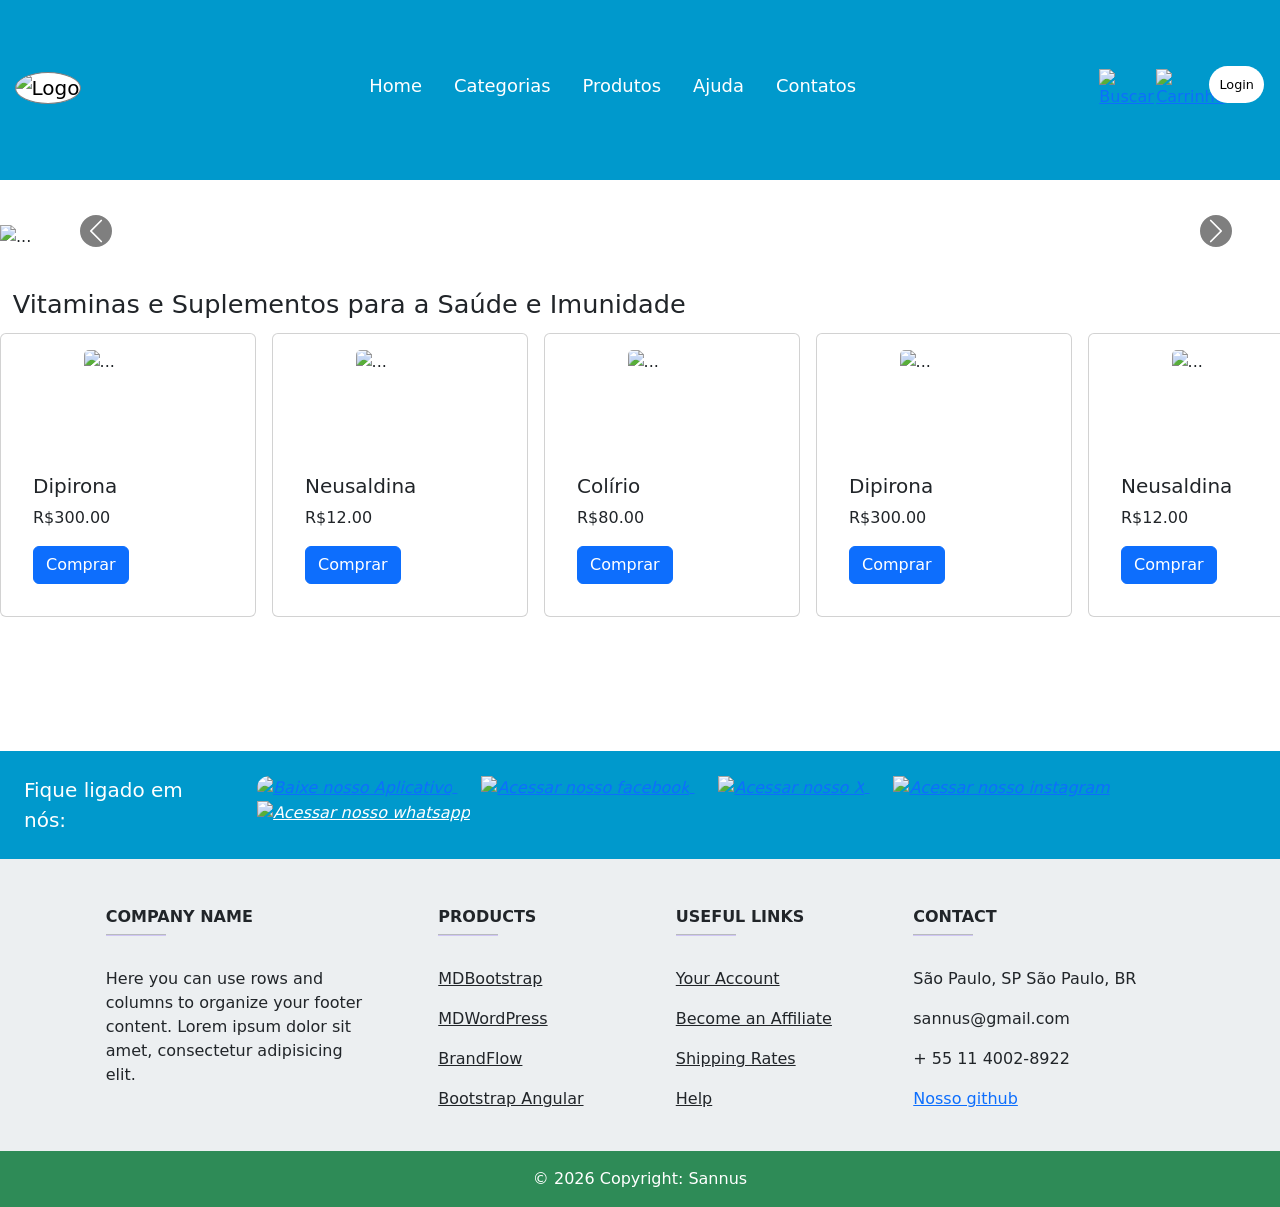
==== commit c9574c43: "enviando arquivos recentes para estruturar o projeto" ====
--- a/PI - Aline/Codigos/HTML/IndexPI.html
+++ b/PI - Aline/Codigos/HTML/IndexPI.html
@@ -2,9 +2,8 @@
 - Fazer header: OK
 - Fazer os carrosseus: OK
 - Fazer a responsividade: Falta colocar quando aumenta e a parte da main
-- Colocar as imagens dos produtos: OK
-- Fazer a footer: OK
--->
+- Colocar as imagens dos produtos:
+- Fazer a footer: -->
 
 <!DOCTYPE html>
 <html lang="pt-BR">
@@ -19,15 +18,15 @@
     <link href="https://cdn.jsdelivr.net/npm/bootstrap@5.3.8/dist/css/bootstrap.min.css" rel="stylesheet"
         integrity="sha384-sRIl4kxILFvY47J16cr9ZwB07vP4J8+LH7qKQnuqkuIAvNWLzeN8tE5YBujZqJLB" crossorigin="anonymous">
 
-    <link rel="stylesheet" href="../CSS/StyleIndex.css" media="all">
+    <link rel="stylesheet" href="../CSS/StyleIndex.css">
     <link rel="stylesheet" href="../CSS/MediaQuarrys.css">
 </head>
 
 <body>
     <header>
-        <nav class="navbar navbar-expand-lg fixed">
+        <nav class="navbar navbar-expand-lg fixed-top">
             <div class="container-fluid">
-                <a class="navbar-brand me-auto" href="#"><img src="Icons e Imagens/ImagemLogo PNG.png" class="ImagemHeader"
+                <a class="navbar-brand me-auto" href="#"><img src="Imagens/ImagemLogo PNG.png" class="ImagemHeader"
                         alt="Logo"></a>
                 <div class="offcanvas offcanvas-end Opcoes" tabindex="-1" id="offcanvasNavbar"
                     aria-labelledby="offcanvasNavbarLabel">
@@ -55,9 +54,9 @@
                         </ul>
                     </div>
                 </div>
-                <a href="#" class="Icons" id="Icons"><img src="Icons e Imagens/magnifying-glass.png" alt="Buscar"
+                <a href="#" class="Icons" id="Icons"><img src="Imagens/magnifying-glass.png" alt="Buscar"
                         class="Icons"></a>
-                <a href="#" class="Icons" id="Icons"><img src="Icons e Imagens/grocery-store.png" alt="Carrinho"
+                <a href="#" class="Icons" id="Icons"><img src="Imagens/grocery-store.png" alt="Carrinho"
                         class="Icons"></a>
                 <a href="#" class="login-button">Login</a>
                 <button class="navbar-toggler Icons" type="button" data-bs-toggle="offcanvas"
@@ -73,21 +72,21 @@
             <div class="carousel slide" id="carouselExample" data-bs-ride="carousel">
                 <div class="carousel-inner">
                     <div class="carousel-item active">
-                        <img src="Icons e Imagens/1709.jpg" class="d-block w-100 Imagens" alt="...">
+                        <img src="Imagens/1709.jpg" class="d-block w-100 Imagens" alt="...">
                     </div>
                     <div class="carousel-item">
-                        <img src="Icons e Imagens/TesteCarrossel.jpg" class="d-block w-100 Imagens" alt="...">
+                        <img src="Imagens/TesteCarrossel.jpg" class="d-block w-100 Imagens" alt="...">
                     </div>
                     <div class="carousel-item">
-                        <img src="Icons e Imagens/TesteCarrossel.jpg" class="d-block w-100 Imagens" alt="...">
-                    </div>
-                </div>
-                <button class="carousel-control-prev Setas Esquerda" type="button" data-bs-target="#carouselExample"
+                        <img src="Imagens/TesteCarrossel.jpg" class="d-block w-100 Imagens" alt="...">
+                    </div>
+                </div>
+                <button class="carousel-control-prev Setas" type="button" data-bs-target="#carouselExample"
                     data-bs-slide="prev">
                     <span class="carousel-control-prev-icon" aria-hidden="true"></span>
-                    <span class="visually-hidden ">Previous</span>
+                    <span class="visually-hidden">Previous</span>
                 </button>
-                <button class="carousel-control-next Setas Direita" type="button" data-bs-target="#carouselExample"
+                <button class="carousel-control-next Setas" type="button" data-bs-target="#carouselExample"
                     data-bs-slide="next">
                     <span class="carousel-control-next-icon" aria-hidden="true"></span>
                     <span class="visually-hidden">Next</span>
@@ -101,15 +100,15 @@
             <div class="carrosselProdutos">
                 <div class="grupo">
                     <div class="card">
-                        <img src="Icons e Imagens/grocery-store.png" class="card-img-top" alt="...">
-                        <div class="card-body">
-                            <h5 class="card-title">Dipirona</h5>
-                            <p class="card-text">R$300.00</p>
-                            <a href="#" class="btn btn-primary">Comprar</a>
-                        </div>
-                    </div>
-                    <div class="card">
-                        <img src="Icons e Imagens/grocery-store.png" class="card-img-top" alt="...">
+                        <img src="Imagens/grocery-store.png" class="card-img-top" alt="...">
+                        <div class="card-body">
+                            <h5 class="card-title">Dipirona</h5>
+                            <p class="card-text">R$300.00</p>
+                            <a href="#" class="btn btn-primary">Comprar</a>
+                        </div>
+                    </div>
+                    <div class="card">
+                        <img src="Imagens/grocery-store.png" class="card-img-top" alt="...">
                         <div class="card-body">
                             <h5 class="card-title">Neusaldina</h5>
                             <p class="card-text">R$12.00</p>
@@ -117,7 +116,7 @@
                         </div>
                     </div>
                     <div class="card">
-                        <img src="Icons e Imagens/grocery-store.png" class="card-img-top" alt="...">
+                        <img src="Imagens/grocery-store.png" class="card-img-top" alt="...">
                         <div class="card-body">
                             <h5 class="card-title">Colírio</h5>
                             <p class="card-text">R$80.00</p>
@@ -125,7 +124,7 @@
                         </div>
                     </div>
                     <div class="card">
-                        <img src="Icons e Imagens/grocery-store.png" class="card-img-top" alt="...">
+                        <img src="Imagens/grocery-store.png" class="card-img-top" alt="...">
                         <div class="card-body">
                             <h5 class="card-title">Dipirona</h5>
                             <p class="card-text">R$300.00</p>
@@ -133,7 +132,7 @@
                         </div>
                     </div>
                     <div class="card">
-                        <img src="Icons e Imagens/grocery-store.png" class="card-img-top" alt="...">
+                        <img src="Imagens/grocery-store.png" class="card-img-top" alt="...">
                         <div class="card-body">
                             <h5 class="card-title">Neusaldina</h5>
                             <p class="card-text">R$12.00</p>
@@ -141,7 +140,7 @@
                         </div>
                     </div>
                     <div class="card">
-                        <img src="Icons e Imagens/grocery-store.png" class="card-img-top" alt="...">
+                        <img src="Imagens/grocery-store.png" class="card-img-top" alt="...">
                         <div class="card-body">
                             <h5 class="card-title">Colírio</h5>
                             <p class="card-text">R$80.00</p>
@@ -152,7 +151,7 @@
 
                 <div aria-hidden class="grupo">
                     <div class="card">
-                        <img src="Icons e Imagens/grocery-store.png" class="card-img-top" alt="...">
+                        <img src="Imagens/grocery-store.png" class="card-img-top" alt="...">
                         <div class="card-body">
                             <h5 class="card-title">Dipirona</h5>
                             <p class="card-text">R$300.00</p>
@@ -161,7 +160,7 @@
                         </div>
                     </div>
                     <div class="card">
-                        <img src="Icons e Imagens/grocery-store.png" class="card-img-top" alt="...">
+                        <img src="Imagens/grocery-store.png" class="card-img-top" alt="...">
                         <div class="card-body">
                             <h5 class="card-title">Neusaldina</h5>
                             <p class="card-text">R$12.00</p>
@@ -170,7 +169,7 @@
                         </div>
                     </div>
                     <div class="card">
-                        <img src="Icons e Imagens/grocery-store.png" class="card-img-top" alt="...">
+                        <img src="Imagens/grocery-store.png" class="card-img-top" alt="...">
                         <div class="card-body">
                             <h5 class="card-title">Colírio</h5>
                             <p class="card-text">R$80.00</p>
@@ -179,7 +178,7 @@
                         </div>
                     </div>
                     <div class="card">
-                        <img src="Icons e Imagens/grocery-store.png" class="card-img-top" alt="...">
+                        <img src="Imagens/grocery-store.png" class="card-img-top" alt="...">
                         <div class="card-body">
                             <h5 class="card-title">Dipirona</h5>
                             <p class="card-text">R$300.00</p>
@@ -188,7 +187,7 @@
                         </div>
                     </div>
                     <div class="card">
-                        <img src="Icons e Imagens/grocery-store.png" class="card-img-top" alt="...">
+                        <img src="Imagens/grocery-store.png" class="card-img-top" alt="...">
                         <div class="card-body">
                             <h5 class="card-title">Neusaldina</h5>
                             <p class="card-text">R$12.00</p>
@@ -196,7 +195,7 @@
                         </div>
                     </div>
                     <div class="card">
-                        <img src="Icons e Imagens/grocery-store.png" class="card-img-top" alt="...">
+                        <img src="Imagens/grocery-store.png" class="card-img-top" alt="...">
                         <div class="card-body">
                             <h5 class="card-title">Colírio</h5>
                             <p class="card-text">R$80.00</p>
@@ -207,47 +206,47 @@
 
                 <div aria-hidden class="grupo">
                     <div class="card">
-                        <img src="Icons e Imagens/grocery-store.png" class="card-img-top" alt="...">
-                        <div class="card-body">
-                            <h5 class="card-title">Dipirona</h5>
-                            <p class="card-text">R$300.00</p>
-                            <a href="#" class="btn btn-primary">Comprar</a>
-                        </div>
-                    </div>
-                    <div class="card">
-                        <img src="Icons e Imagens/grocery-store.png" class="card-img-top" alt="...">
-                        <div class="card-body">
-                            <h5 class="card-title">Neusaldina</h5>
-                            <p class="card-text">R$12.00</p>
-                            <a href="#" class="btn btn-primary">Comprar</a>
-                        </div>
-                    </div>
-                    <div class="card">
-                        <img src="Icons e Imagens/grocery-store.png" class="card-img-top" alt="...">
-                        <div class="card-body">
-                            <h5 class="card-title">Colírio</h5>
-                            <p class="card-text">R$80.00</p>
-                            <a href="#" class="btn btn-primary">Comprar</a>
-                        </div>
-                    </div>
-                    <div class="card">
-                        <img src="Icons e Imagens/grocery-store.png" class="card-img-top" alt="...">
-                        <div class="card-body">
-                            <h5 class="card-title">Dipirona</h5>
-                            <p class="card-text">R$300.00</p>
-                            <a href="#" class="btn btn-primary">Comprar</a>
-                        </div>
-                    </div>
-                    <div class="card">
-                        <img src="Icons e Imagens/grocery-store.png" class="card-img-top" alt="...">
-                        <div class="card-body">
-                            <h5 class="card-title">Neusaldina</h5>
-                            <p class="card-text">R$12.00</p>
-                            <a href="#" class="btn btn-primary">Comprar</a>
-                        </div>
-                    </div>
-                    <div class="card">
-                        <img src="Icons e Imagens/grocery-store.png" class="card-img-top" alt="...">
+                        <img src="Imagens/grocery-store.png" class="card-img-top" alt="...">
+                        <div class="card-body">
+                            <h5 class="card-title">Dipirona</h5>
+                            <p class="card-text">R$300.00</p>
+                            <a href="#" class="btn btn-primary">Comprar</a>
+                        </div>
+                    </div>
+                    <div class="card">
+                        <img src="Imagens/grocery-store.png" class="card-img-top" alt="...">
+                        <div class="card-body">
+                            <h5 class="card-title">Neusaldina</h5>
+                            <p class="card-text">R$12.00</p>
+                            <a href="#" class="btn btn-primary">Comprar</a>
+                        </div>
+                    </div>
+                    <div class="card">
+                        <img src="Imagens/grocery-store.png" class="card-img-top" alt="...">
+                        <div class="card-body">
+                            <h5 class="card-title">Colírio</h5>
+                            <p class="card-text">R$80.00</p>
+                            <a href="#" class="btn btn-primary">Comprar</a>
+                        </div>
+                    </div>
+                    <div class="card">
+                        <img src="Imagens/grocery-store.png" class="card-img-top" alt="...">
+                        <div class="card-body">
+                            <h5 class="card-title">Dipirona</h5>
+                            <p class="card-text">R$300.00</p>
+                            <a href="#" class="btn btn-primary">Comprar</a>
+                        </div>
+                    </div>
+                    <div class="card">
+                        <img src="Imagens/grocery-store.png" class="card-img-top" alt="...">
+                        <div class="card-body">
+                            <h5 class="card-title">Neusaldina</h5>
+                            <p class="card-text">R$12.00</p>
+                            <a href="#" class="btn btn-primary">Comprar</a>
+                        </div>
+                    </div>
+                    <div class="card">
+                        <img src="Imagens/grocery-store.png" class="card-img-top" alt="...">
                         <div class="card-body">
                             <h5 class="card-title">Colírio</h5>
                             <p class="card-text">R$80.00</p>
@@ -266,31 +265,31 @@
             <section class="d-flex justify-content-between p-4 text-white footer">
                 <!-- Left -->
                 <div class="me-5">
-                    <span class="RedesTexto">Fique ligado na gente:</span>
+                    <span class="RedesTexto">Fique ligado em nós:</span>
                 </div>
                 <!-- Left -->
 
                 <!-- Right -->
-                <div class="Social">
-                    <a href="#" class="me-1" id="Circulo">
-                        <i class="fab fa-aplicativo "><img src="Icons e Imagens/smartphone.png" title="Baixe nosso app" class="Redes" alt="Baixe nosso Aplicativo" id="Aplicativo"></i>
-                    </a>
-                    <a href="#" class="me-1">
-                        <i class="fab fa-facebook"><img src="Icons e Imagens/facebook (3).png" title="Nos siga no Facebook" class="Redes"
+                <div>
+                    <a href="#" class="me-4" id="Circulo">
+                        <i class="fab fa-aplicativo"><img src="../Icons e Imagens/Icons/smartphone.png" title="Baixe nosso app" class="Redes" alt="Baixe nosso Aplicativo" id="Aplicativo"></i>
+                    </a>
+                    <a href="#" class="me-4">
+                        <i class="fab fa-facebook"><img src="../Icons e Imagens/Icons/facebook (3).png" title="Nos siga no Facebook" class="Redes"
                                 alt="Acessar nosso facebook"></i>
                     </a>
-                    <a href="#" class="me-1">
-                        <i class="fab fa-X"><img src="Icons e Imagens/twitter.png" title="Nos siga no X" class="Redes"
+                    <a href="#" class="me-4">
+                        <i class="fab fa-X"><img src="../Icons e Imagens/Icons/twitter.png" title="Nos siga no X" class="Redes"
                                 alt="Acessar nosso X"></i>
                     </a>
-                    <a href="#" class="me-1">
+                    <a href="#" class="me-4">
                         <i class="fab fa-instagram">
-                            <source><img src="Icons e Imagens/instagram (1).png" title="Nos siga no Instagram" class="Redes"
+                            <source><img src="../Icons e Imagens/Icons/instagram (1).png" title="Nos siga no Instagram" class="Redes"
                                 alt="Acessar nosso instagram">
                         </i>
                     </a>
-                    <a href="#" class="text-white me-1">
-                        <i class="fab fa-whatsapp"><img src="Icons e Imagens/whatsapp.png" title="Entre em contato no whatsapp" class="Redes"
+                    <a href="#" class="text-white me-4">
+                        <i class="fab fa-whatsapp"><img src="../Icons e Imagens/Icons/whatsapp.png" title="Entre em contato no whatsapp" class="Redes"
                                 alt="Acessar nosso whatsapp"></i>
                     </a>
                 </div>
--- a/PI - Aline/Codigos/CSS/StyleIndex.css
+++ b/PI - Aline/Codigos/CSS/StyleIndex.css
@@ -5,16 +5,20 @@
 }
 
 header .ImagemHeader {
-    display: flex;
+    position: relative;
+    margin-bottom: 5%;
+    left: 0.2vw;
 }
 
 .login-button {
+    position: relative;
     background-color: white;
     color: black;
-    font-size: 1.rem;
-    font-weight: bold;
-    padding: 0.8rem 1.5rem;
-    border-radius: 5.5rem;
+    font-size: 1vw;
+    bottom: 0.4vw;
+    right: 0.3vw;
+    padding: 1vh 0.8vw;
+    border-radius: 2vw;
     text-decoration: none;
     transition: 0.3s background-color;
 }
@@ -26,16 +30,9 @@
 
 .navbar-toggler {
     border: none;
+    position: relative;
     color: white;
     font-size: 1.45rem;
-}
-
-.navbar-toggler-icon {
-    display: flex;
-    align-items: center;
-    border: none;
-    position: relative;
-    bottom: 7px;
 }
 
 .navbar-toggler:focus,
@@ -47,7 +44,10 @@
 .nav-link {
     color: white;
     font-weight: 500;
-    font-size: 1.7rem;
+    position: relative;
+    margin-right: 7vw;
+    bottom: 0.4vh;
+    font-size: 1.4vw;
 }
 
 .nav-link:hover,
@@ -77,7 +77,7 @@
 }
 
 .ImagemHeader {
-    width: 8rem;
+    width: 7vw;
     height: auto;
     max-width: 100%;
     background-color: white;
@@ -92,9 +92,11 @@
 }
 
 .Icons {
+    position: flex;
     margin-right: 3%;
-    width: 2rem;
-    height: 2rem;
+    margin-bottom: 1.7vh;
+    width: 1.5vw;
+    height: 3vh;
 }
 
 /* ==================================== CARROSEL ==================================== */
@@ -103,16 +105,18 @@
 
 
 .Imagens {
-    max-height: 55.7vh;
-    margin-top: 2.5vh;
+    position: relative;
+    max-height: 70.7vh;
+    margin-top: 25vh;
 }
 
 .Setas {
     display: inline-block;
-    position: absolute;
+    position:absolute;
+    margin-top: 15vh;
     padding: 80px;
-    max-width: 6vw;
-    max-height: 220vh;
+    max-width: 3vw;
+    max-height: 200.7vh;
     height: auto;
 }
 
@@ -134,24 +138,24 @@
 
 .SlidesInicio {
     position: relative;
-    top: 50px;
+    top: 100vh;
 }
 
 
 /*Segundo Carrosel*/
 
 #SlidesProdutos {
-    margin-top: 2.5vh;
-    padding: 0 15px;
+    margin-top: 10vh;
 }
 
 .TituloProdutos {
-    margin-bottom: 50px;
+    display: flex;
+    position: relative;
+    bottom: 50px;
     margin-left: 1%;
-    font-size: 2rem;
-
-}
-
+    font-size: 2vw;
+
+}
 .card-img-top {
     position: relative;
     left: 30%;
@@ -176,12 +180,16 @@
 
 .carrosselProdutos {
     display: flex;
-    margin-right: 1%;
-    margin-left: 8%px;
+    position: relative;
+    margin-right: 100px auto;
+    margin-left: 100px auto;
+    margin-bottom: 300px auto;
     width: 100%;
+    display: flex;
     overflow-x: auto;
     gap: 1em;
     padding-right: 1em;
+    bottom: 5vh;
 }
 
 .carrosselProdutos::-webkit-scrollbar {
@@ -189,21 +197,19 @@
 }
 
 @keyframes spin {
-    from {
-        translate: 0;
-    }
-
-    to {
-        translate: -100%;
-    }
-
-}
+    from {translate: 0;}
+    to {translate: -100%;}
+    
+}
+
+
+
 
 /* ==================================== FOOTER ==================================== */
 
 .footer {
     background-color: #0099cc;
-    margin-top: 3%;
+    margin-top: 7%;
 }
 
 .copyright {
@@ -215,21 +221,13 @@
     color: white;
 }
 
-.Social {
-    display: flex;
-    justify-content: start;
-    align-items: center;
-}
-
 .Redes {
     width: 40px;
     height: auto;
-    margin-right: 8px;
 }
 
 .RedesTexto {
-    font-size: 1.3rem;
-    font-weight: 300px;
+    font-size: 20px;
 }
 
 #Aplicativo {
--- a/PI - Aline/Codigos/CSS/MediaQuarrys.css
+++ b/PI - Aline/Codigos/CSS/MediaQuarrys.css
@@ -4,28 +4,14 @@
 
 /* =================================================== HEADER ===================================================*/
 
-@media (min-width:390px) and (max-width: 415px) {
-
-    .ImagemHeader {
-        width: 6rem;
-        height: auto;
-        max-width: 100%;
-        background-color: white;
-        border-radius: 50%;
-        border: 1px solid;
-        border-color: gray;
-    }
-
+@media (max-width:960px) and (min-height:472px) {
     .navbar-toggler {
         border: none;
-        color: black;
-        font-size: 1.5rem;
-
-    }
-
-    .navbar-toggler-icon {
-        display: flex;
-        margin-top: 15px;
+        position: relative;
+        color: black;
+        font-size: 1.0rem;
+        margin-bottom: 2.5vh;
+
     }
 
     .navbar-toggler:focus,
@@ -38,36 +24,44 @@
         color: black;
         font-weight: 500;
         position: relative;
-        font-size: 4vw;
+        font-size: 1.2vw;
     }
 
     .Icons {
-        margin-right: 5%;
-        width: 6vw;
-        height: auto;
-        max-width: 100%;
+        position: relative;
+        margin-right: 3%;
+        width: 1.5vw;
+        height: auto;
+        max-width: 100%;
+        top: 0.4vh;
+    }
+
+    .ImagemHeader {
+        position: relative;
+        width: 7vw;
+        height: auto;
+        max-width: 100%;
+
+        background-color: white;
+        border-radius: 50%;
+        border: 0.5px solid;
+        border-color: gray;
+        bottom: 0.2vh;
     }
 
     .login-button {
-        background-color: white;
-        color: black;
-        font-size: 3vw;
-        padding: 0.5rem 4vw;
-        border-radius: 5vw;
+        position: relative;
+        background-color: white;
+        color: black;
+        font-size: 1vw;
+        bottom: 0.4vw;
+        padding: 1vh 0.8vw;
+        border-radius: 2vw;
         text-decoration: none;
         transition: 0.3s background-color;
     }
-
-    .Setas {
-        padding: 80px;
-        max-width: 6vw;
-        max-height: 220vh;
-        height: auto;
-        margin-left: 20px;
-    }
-}
-
-/*
+}
+
 @media (max-width:768px) and (min-height:120px) {
     .navbar-toggler {
         border: none;
@@ -299,7 +293,7 @@
         text-decoration: none;
         transition: 0.3s background-color;
     }
-} */
+}
 
 /* =================================================== CARROSSEIS =================================================== */
 
@@ -423,4 +417,90 @@
         width: 8vw;
     }
 
-}+}
+
+
+
+/* @media (min-width:2049px) and (max-width: 2731px) {
+    #SlidesProdutos {
+        margin-top: 5%;
+        margin-left: 0vw;
+    }
+
+    .card-img-top {
+        position: relative;
+        left: 30%;
+        width: 4vw;
+        height: 10vh;
+
+    }
+
+    .card-wrapper {
+        display: flex;
+        justify-content: space-around;
+        margin-top: 50px;
+    }
+
+    .card {
+        width: 16rem;
+    }
+
+    #Proximo {
+        border-radius: 50%;
+        height: 20px;
+        width: auto;
+        padding: 15px;
+        margin-left: 2vw;
+    }
+
+    #Anterior {
+        border-radius: 50%;
+        height: 20px;
+        width: auto;
+        padding: 15px;
+        margin-right: 2vw;
+    }
+
+}
+
+@media (min-width:2732px) and (max-width: 2564px) {
+    #SlidesProdutos {
+        margin-top: 5%;
+        margin-left: 0vw;
+    }
+
+    .card-img-top {
+        position: relative;
+        left: 30%;
+        width: 4vw;
+        height: 10vh;
+
+    }
+
+    .card-wrapper {
+        display: flex;
+        justify-content: space-around;
+        margin-top: 50vh;
+    }
+
+    .card {
+        width: 16rem;
+    }
+
+    #Proximo {
+        border-radius: 50%;
+        height: 20px;
+        width: auto;
+        padding: 15px;
+        margin-left: 2vw;
+    }
+
+    #Anterior {
+        border-radius: 50%;
+        height: 20px;
+        width: auto;
+        padding: 15px;
+        margin-right: 2vw;
+    }
+
+} */
